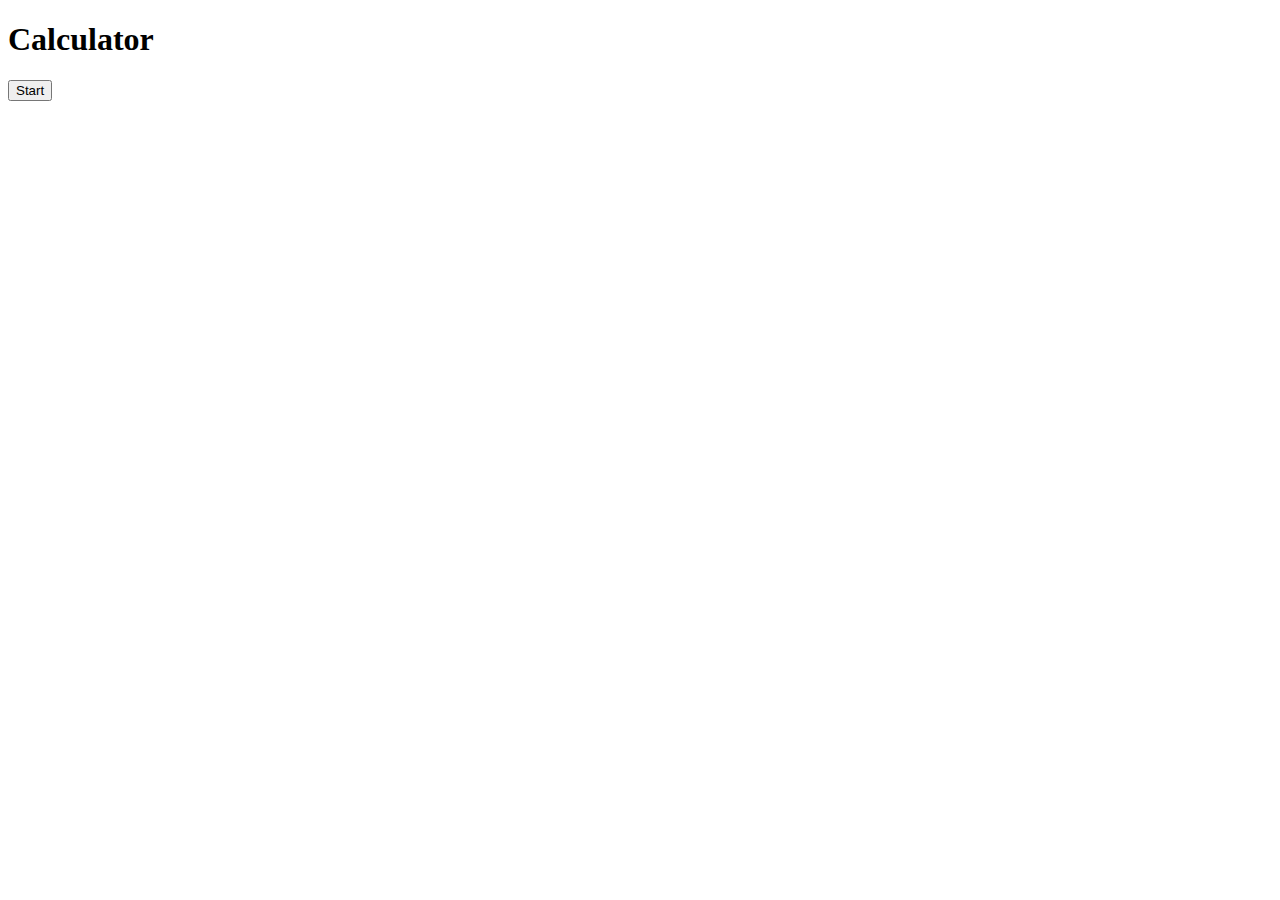
==== web-projects/calculator/calculator.html @ fdf25248 "Renamed Calculator's HTML" ====
<!doctype HTML>
<html lang="en">
    <head>
        <meta charset="utf-8">
        <meta name="viewport" content="width=device-width" />
        <title>Calculator</title>
        <link href="styles/style.css" rel="stylesheet" />
        <link href="https://fonts.googleapis.com/css?family=Open+Sans" rel="stylesheet" />
    </head>

    <body>
        <h1>Calculator</h1>
        <button>Start</button>
        <p></p>
        <script src="scripts/main.js"></script>
    </body>
</html>
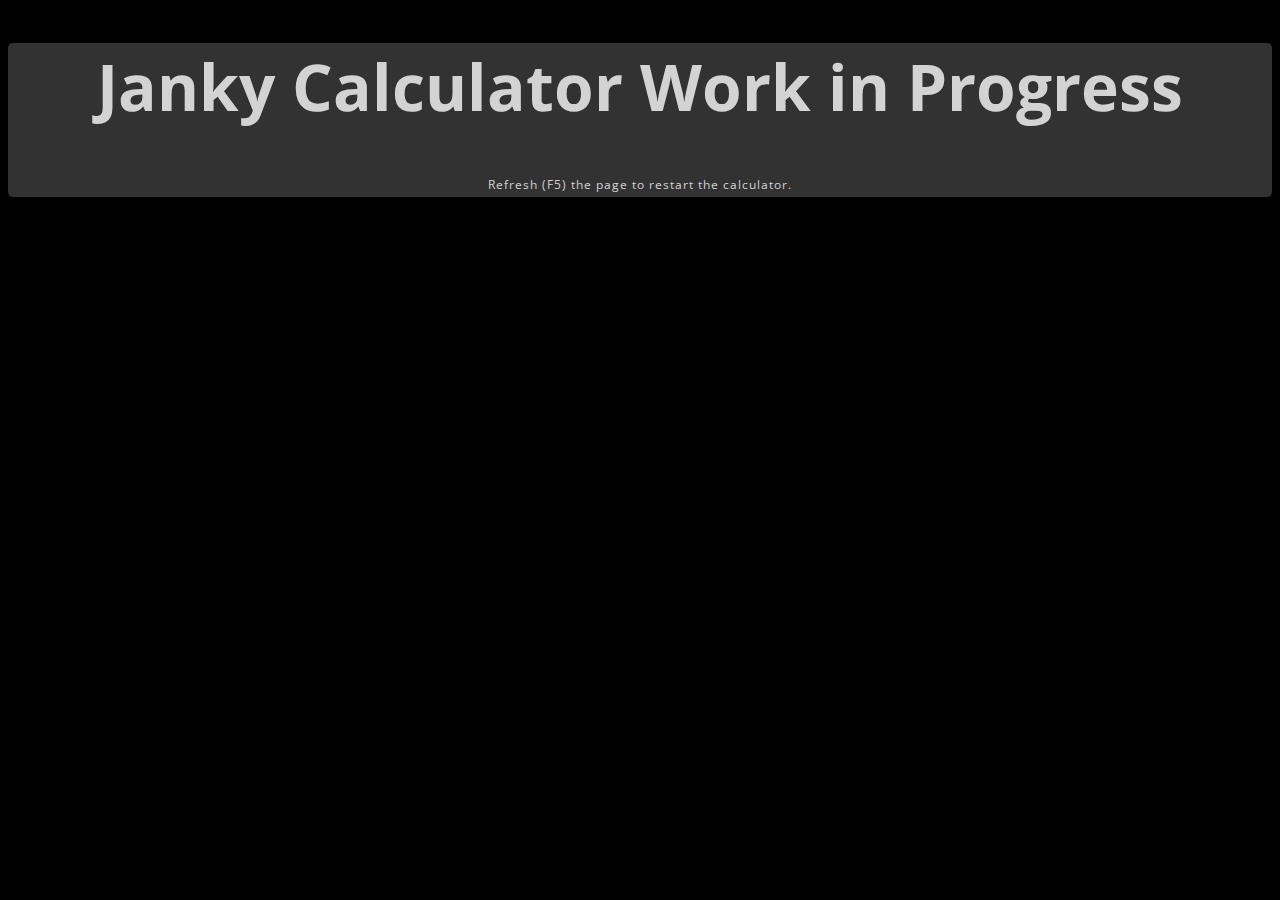
==== commit 857f392a: "Update calculator.html" ====
--- a/web-projects/calculator/calculator.html
+++ b/web-projects/calculator/calculator.html
@@ -9,9 +9,9 @@
     </head>
 
     <body>
-        <h1>Calculator</h1>
-        <button>Start</button>
-        <p></p>
+        <h1>Janky Calculator Work in Progress</h1>
+        <!-- <button>Start</button> -->
+        <p>Refresh (F5) the page to restart the calculator.</p>
         <script src="scripts/main.js"></script>
     </body>
 </html>--- a/web-projects/calculator/styles/style.css
+++ b/web-projects/calculator/styles/style.css
@@ -0,0 +1,24 @@
+html    {
+    font-size: 2em;
+    font-family: "Open Sans", sans-serif;
+    background-color: black;
+}
+
+body {
+    background-color: rgb(50, 50, 50);
+    border-radius: 5px;
+    text-align: center;
+    color: lightgrey;
+}
+
+p   {
+font-size: 12px;
+line-height: 2;
+letter-spacing: 1px;
+}
+
+button {
+    margin: 0 0 10px 10px;
+    font-size: 24px;
+    border-radius: 3px;
+}